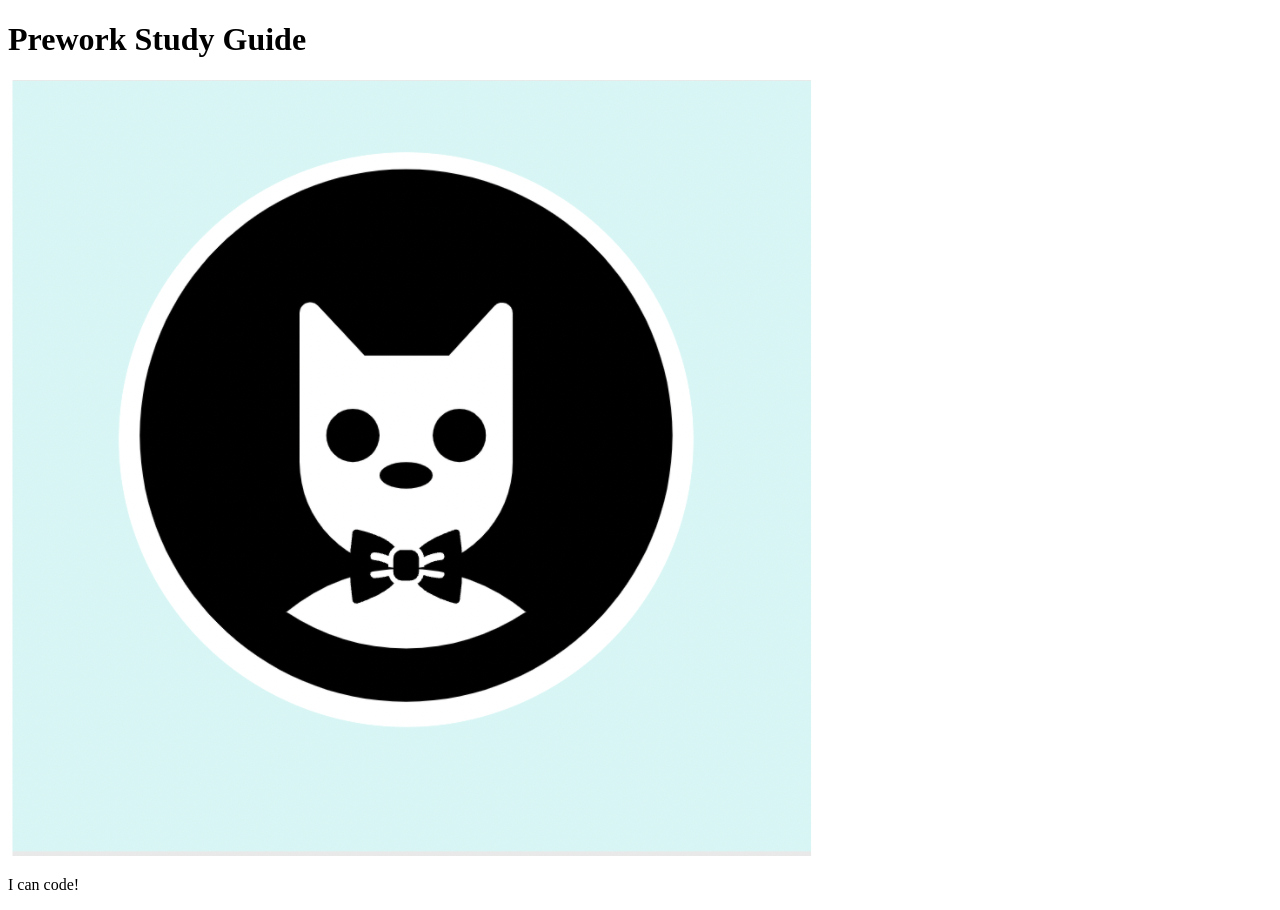
==== prework-study-guide/index.html @ 208bf6cb "fixed bug  in html main file header" ====
<!DOCTYPE html>
<html lang="en">
  <head>
    <meta charset="UTF-8" />
    <meta http-equiv="X-UA-Compatible" content="IE=edge" />
    <meta name="viewport" content="width=device-width, initial-scale=1.0" />
    <title>Prework Study Guide</title>
  </head>
  <body>
    <header id="header">
      <h1>Prework Study Guide</h1>
      <img src="./assets/bowtie-cat.png" alt="Profile image of cat wearing a bow tie." />
    </header>
    <main>
      <!-- Student code goes here -->
    </main>

    <footer>
      <p>I can code!</p>
    </footer>
  </body>
</html>
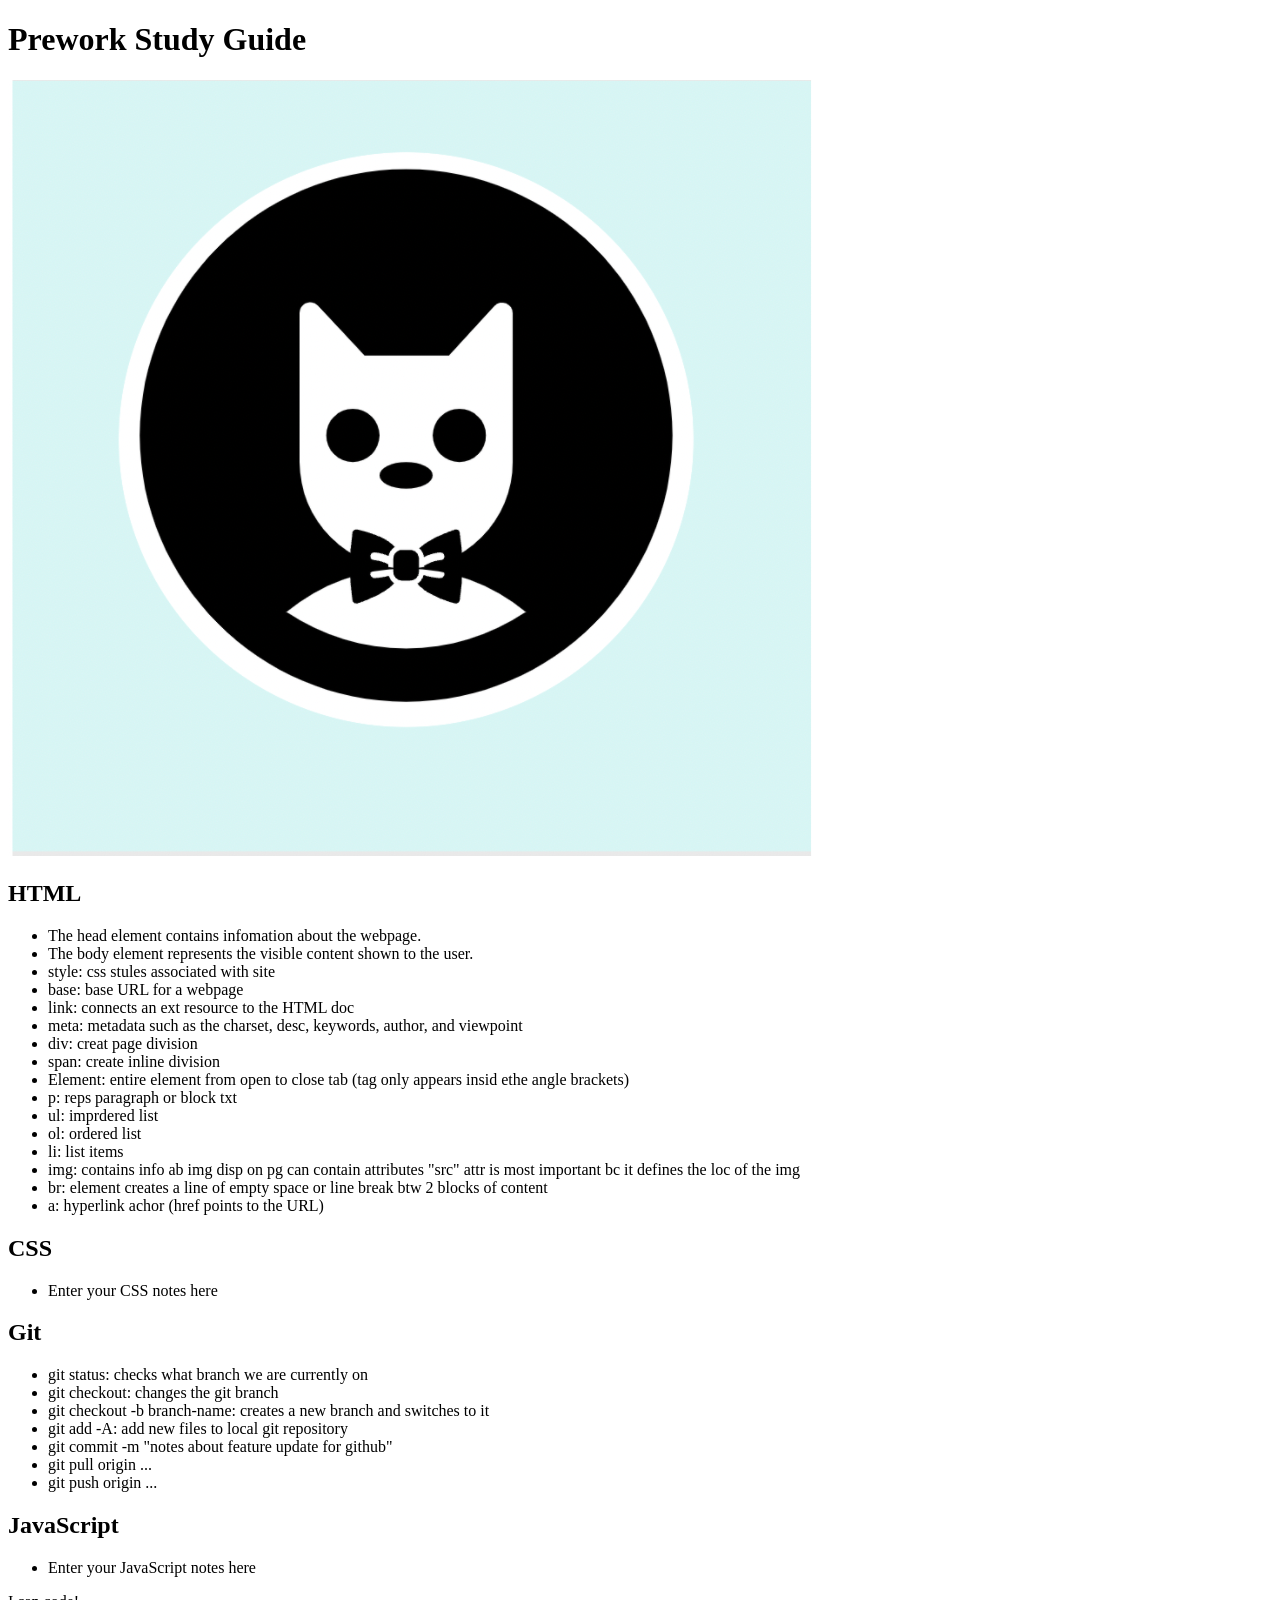
==== commit d5778f9f: "added code to HTML file" ====
--- a/prework-study-guide/index.html
+++ b/prework-study-guide/index.html
@@ -7,12 +7,62 @@
     <title>Prework Study Guide</title>
   </head>
   <body>
-    <header id="header">
+    <header id="top">
       <h1>Prework Study Guide</h1>
-      <img src="./assets/bowtie-cat.png" alt="Profile image of cat wearing a bow tie." />
+      <img 
+      src="./assets/bowtie-cat.png" 
+      alt="Profile image of cat wearing a bow tie." 
+      />
     </header>
     <main>
-      <!-- Student code goes here -->
+     <section class="card" id="html-section"> 
+        <h2>HTML</h2>
+        <ul>
+            <li> The head element contains infomation about the webpage. </li>
+            <li> The body element represents the visible content shown to the user.</li>
+            <li>style: css stules associated with site</li>
+            <li> base: base URL for a webpage</li>
+            <li> link: connects an ext resource to the HTML doc </li>
+            <li> meta: metadata such as the charset, desc, keywords, author, and viewpoint</li>
+            <li> div: creat page division</li>
+            <li> span: create inline division</li>
+            <li> Element: entire element from open to close tab (tag only appears insid ethe angle brackets)</li>
+            <li> p: reps paragraph or block txt</li>
+            <li> ul: imprdered list </li>
+            <li> ol: ordered list </li>
+            <li> li: list items </li>
+            <li> img: contains info ab img disp on pg can contain attributes "src" attr is most important bc it defines the loc of the img</li>
+            <li> br: element creates a line of empty space or line break btw 2 blocks of content </li>
+            <li> a: hyperlink achor (href points to the URL)</li>
+        </ul>
+     </section>
+
+     <section class="card" is="css-section">
+        <h2>CSS</h2>
+        <ul>
+            <li> Enter your CSS notes here </li>
+        </ul>
+     </section>
+
+     <section class="card" id="git-section">
+        <h2>Git</h2>
+        <ul>
+            <li> git status: checks what branch we are currently on </li>
+            <li> git checkout: changes the git branch </li>
+            <li> git checkout -b branch-name: creates a new branch and switches to it</li>
+            <li> git add -A: add new files to local git repository </li>
+            <li> git commit -m "notes about feature update for github" </li>
+            <li> git pull origin ...</li>
+            <li> git push origin ... </li>
+        </ul>
+     </section>
+     
+     <section class="card" id="javascript-section">
+        <h2>JavaScript</h2>
+        <ul>
+            <li> Enter your JavaScript notes here </li>
+        </ul>
+     </section>
     </main>
 
     <footer>
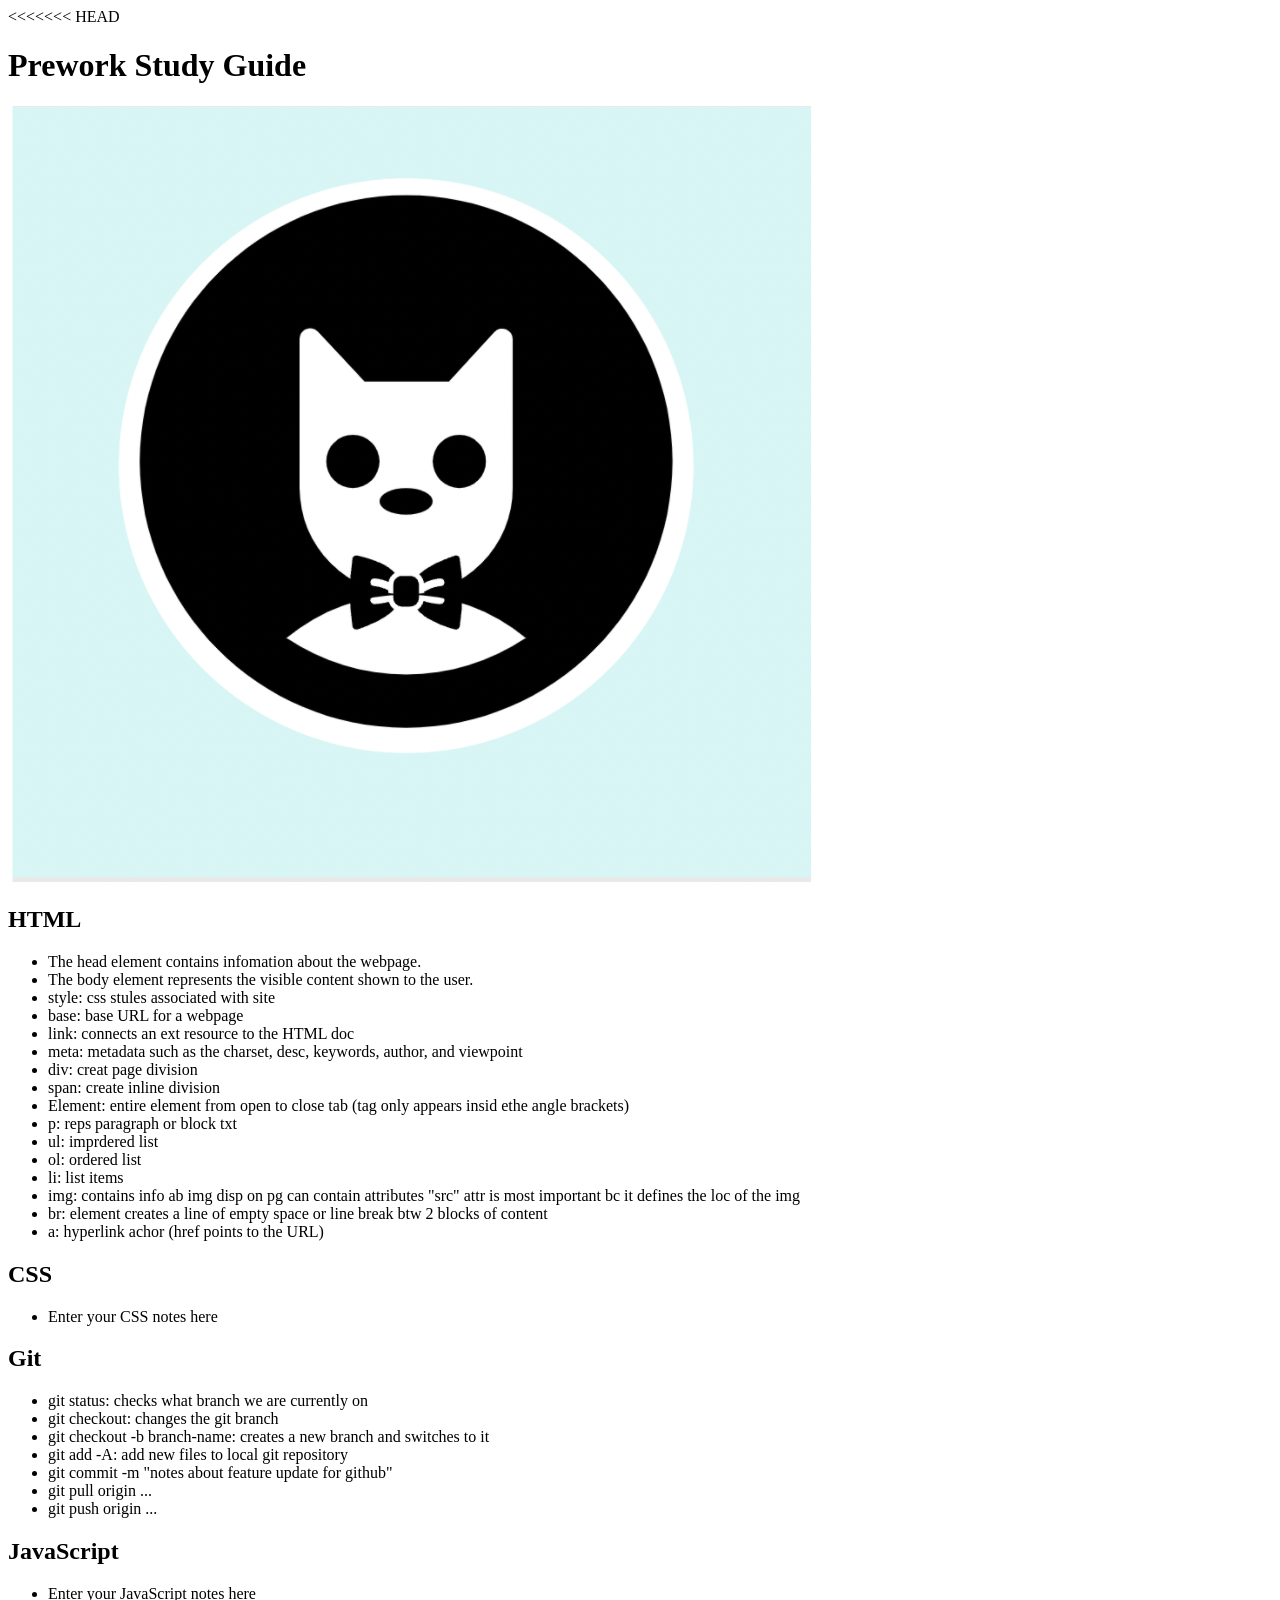
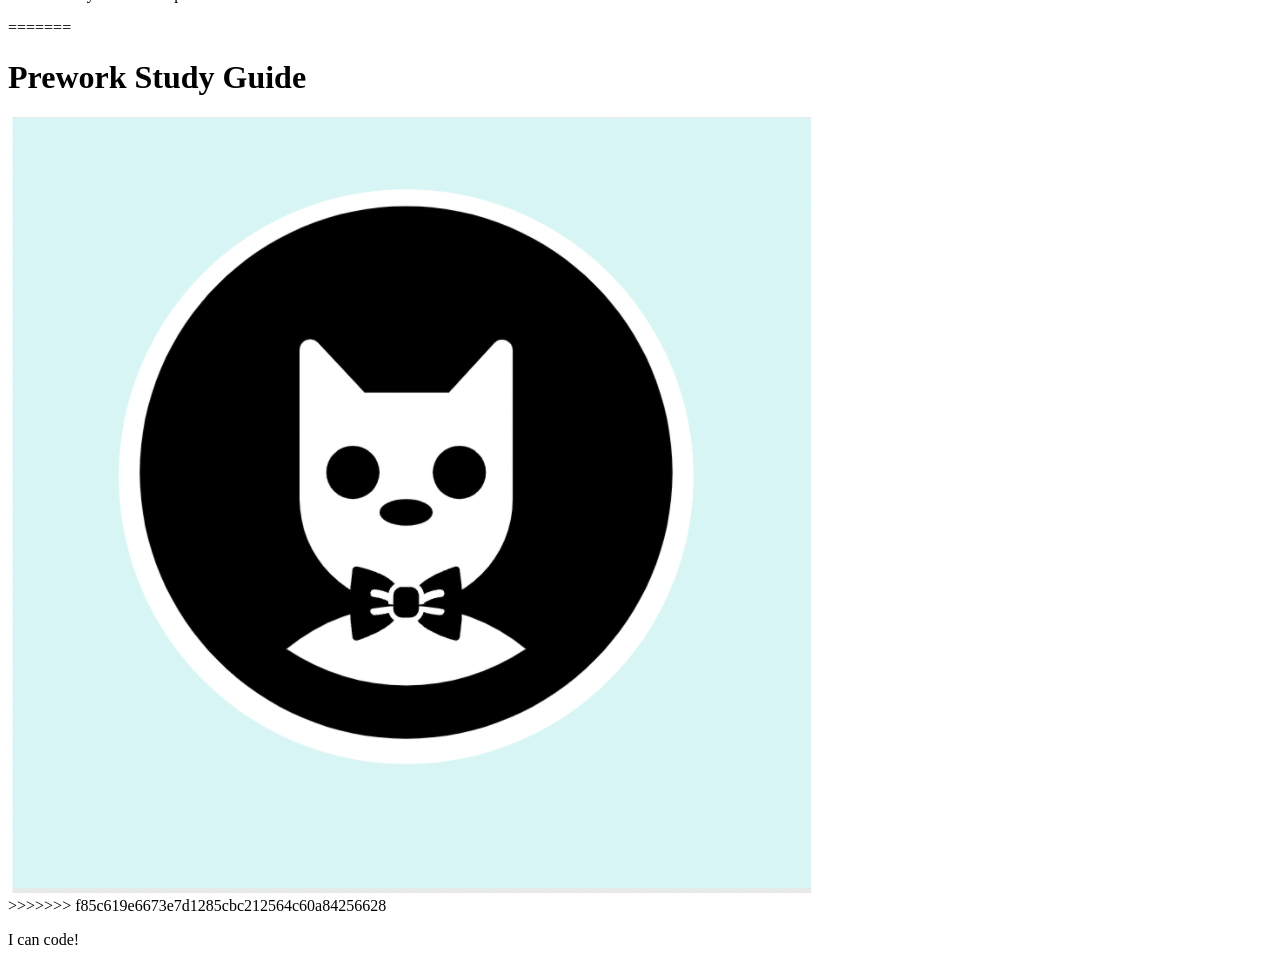
==== commit ef7edfea: "Merge branch 'main' of github.com:17anguyen/prework-study-guide into feature/add-html" ====
--- a/prework-study-guide/index.html
+++ b/prework-study-guide/index.html
@@ -7,6 +7,7 @@
     <title>Prework Study Guide</title>
   </head>
   <body>
+<<<<<<< HEAD
     <header id="top">
       <h1>Prework Study Guide</h1>
       <img 
@@ -63,6 +64,14 @@
             <li> Enter your JavaScript notes here </li>
         </ul>
      </section>
+=======
+    <header id="header">
+      <h1>Prework Study Guide</h1>
+      <img src="./assets/bowtie-cat.png" alt="Profile image of cat wearing a bow tie." />
+    </header>
+    <main>
+      <!-- Student code goes here -->
+>>>>>>> f85c619e6673e7d1285cbc212564c60a84256628
     </main>
 
     <footer>
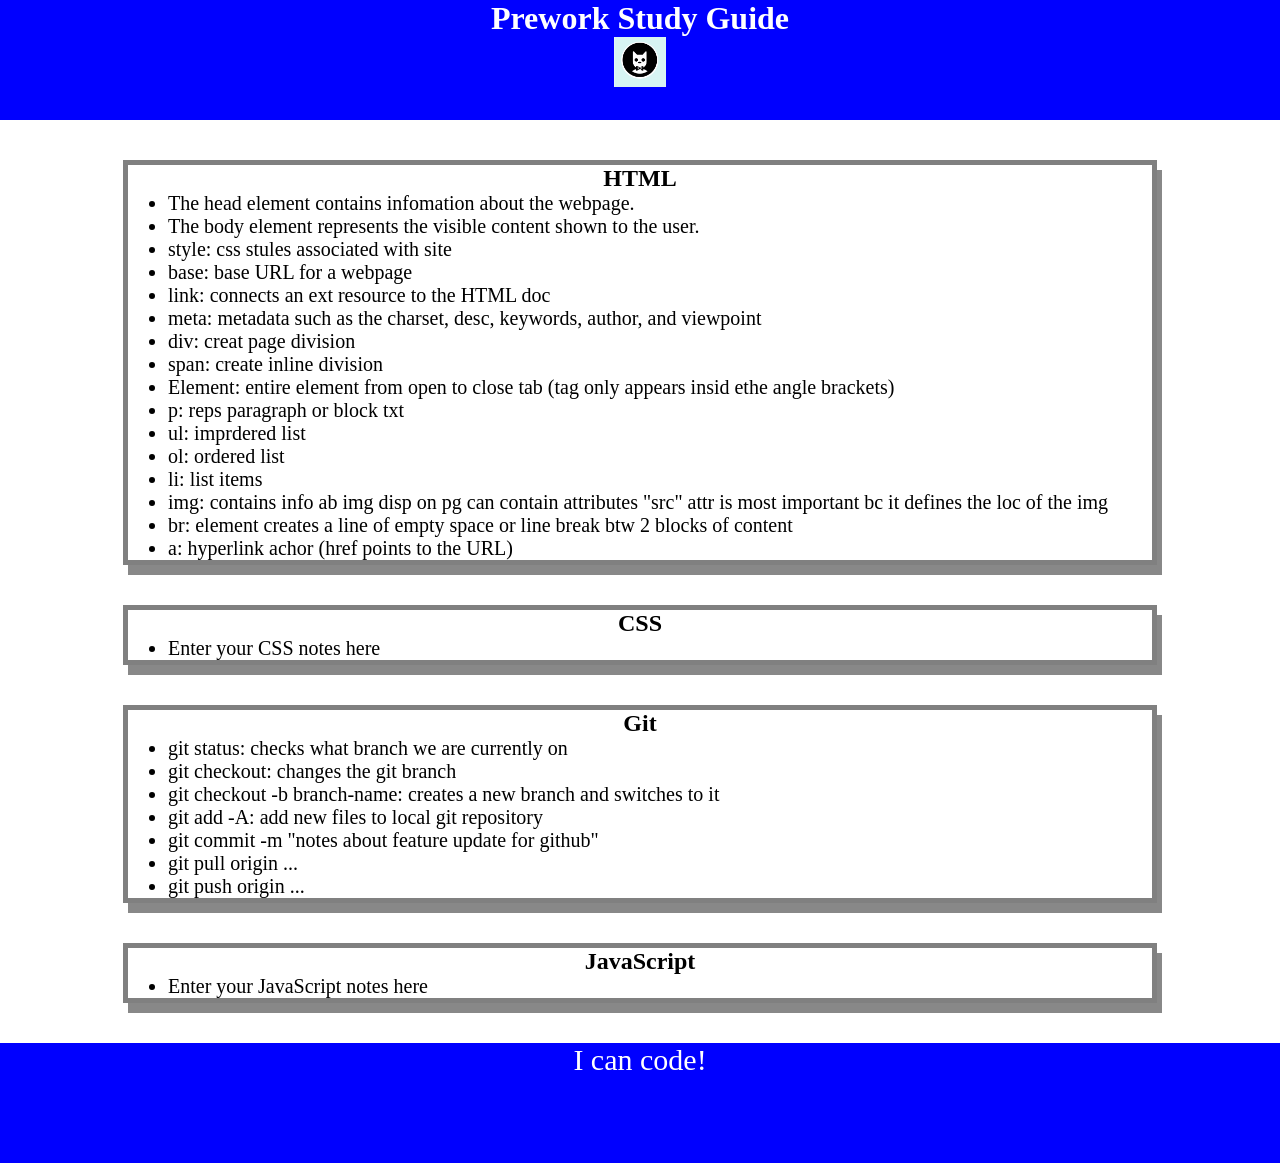
==== commit 178f4453: "added CSS to project" ====
--- a/prework-study-guide/index.html
+++ b/prework-study-guide/index.html
@@ -4,10 +4,10 @@
     <meta charset="UTF-8" />
     <meta http-equiv="X-UA-Compatible" content="IE=edge" />
     <meta name="viewport" content="width=device-width, initial-scale=1.0" />
+    <link rel="stylesheet" href="./assets/style.css"> 
     <title>Prework Study Guide</title>
   </head>
   <body>
-<<<<<<< HEAD
     <header id="top">
       <h1>Prework Study Guide</h1>
       <img 
@@ -64,14 +64,6 @@
             <li> Enter your JavaScript notes here </li>
         </ul>
      </section>
-=======
-    <header id="header">
-      <h1>Prework Study Guide</h1>
-      <img src="./assets/bowtie-cat.png" alt="Profile image of cat wearing a bow tie." />
-    </header>
-    <main>
-      <!-- Student code goes here -->
->>>>>>> f85c619e6673e7d1285cbc212564c60a84256628
     </main>
 
     <footer>
--- a/prework-study-guide/assets/style.css
+++ b/prework-study-guide/assets/style.css
@@ -0,0 +1,41 @@
+* {
+    margin: 0;
+    padding: 0;
+}
+header, 
+footer {
+    width: 100%;
+    height: 120px;
+    background-color: blue;
+    color: white;
+}
+
+h1, 
+h2 {
+    text-align: center;
+}
+
+img {
+    display: block; 
+    height: 50px;m 
+    width: 50px;
+    margin-left: auto; 
+    margin-right: auto;
+}
+
+ul { 
+    padding-left: 40px;
+    font-size: 20px;
+}
+
+p {
+    text-align: center;
+    font-size: 30px;
+}
+
+.card {
+    width: 80%;
+    margin:40px auto;
+    border:5px solid gray;
+    box-shadow:5px 10px #888888;
+}
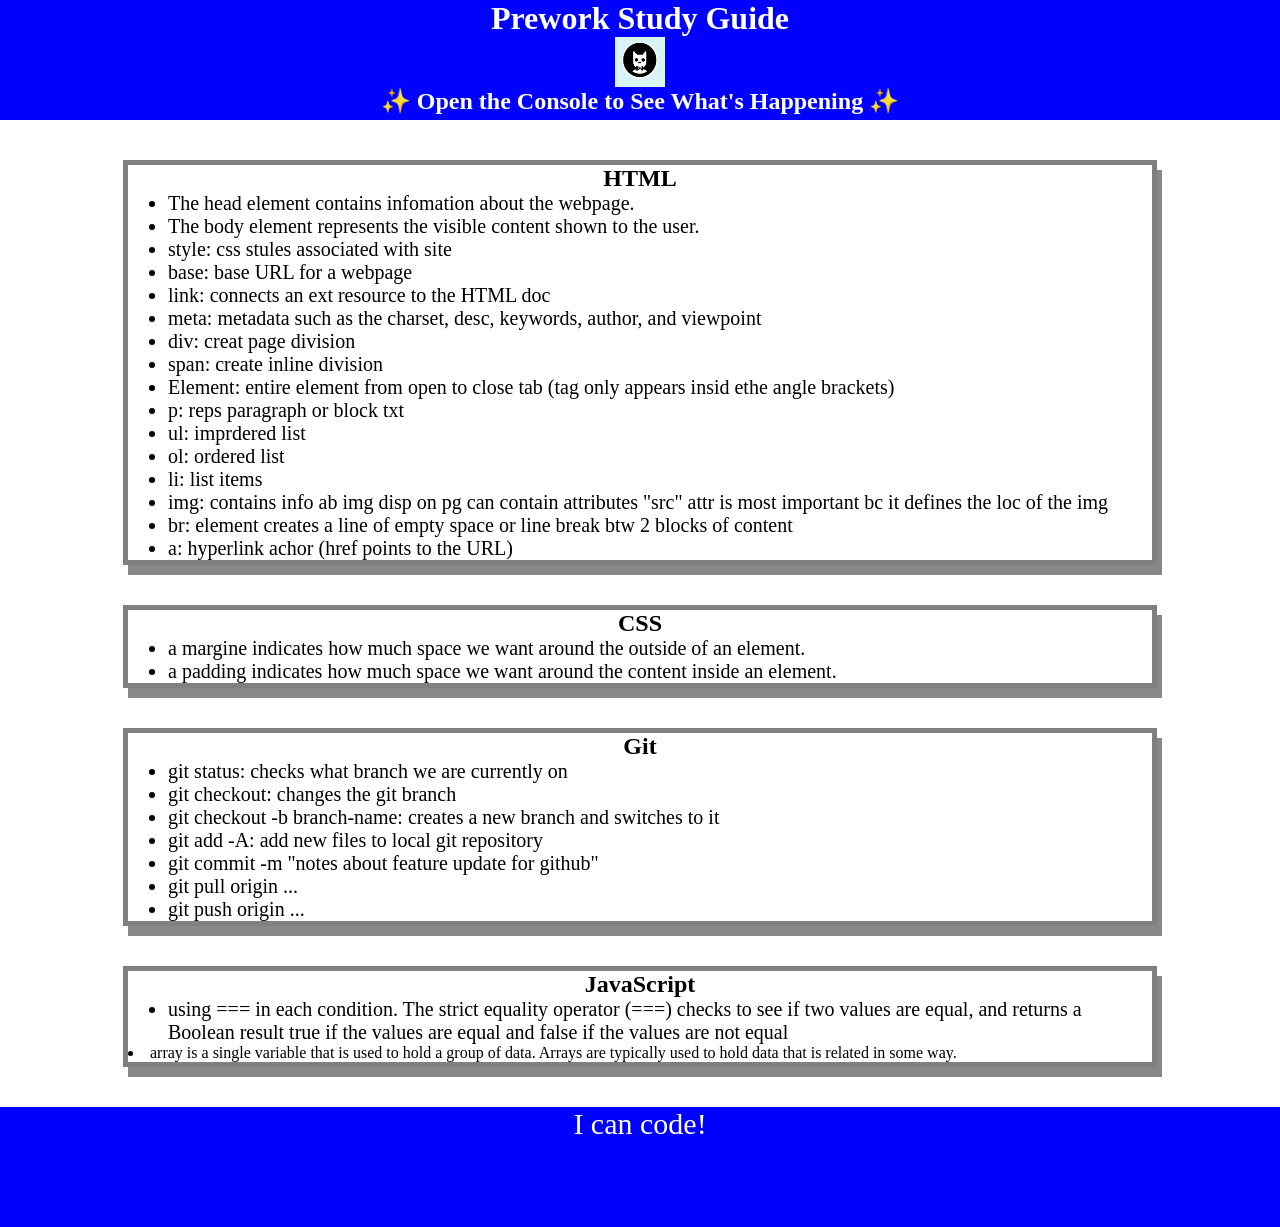
==== commit a0c6f143: "added JS to my code" ====
--- a/prework-study-guide/index.html
+++ b/prework-study-guide/index.html
@@ -10,10 +10,8 @@
   <body>
     <header id="top">
       <h1>Prework Study Guide</h1>
-      <img 
-      src="./assets/bowtie-cat.png" 
-      alt="Profile image of cat wearing a bow tie." 
-      />
+      <img src="./assets/bowtie-cat.png"alt="Profile image of cat wearing a bow tie."  />
+      <h2>✨ Open the Console to See What's Happening ✨</h2>
     </header>
     <main>
      <section class="card" id="html-section"> 
@@ -41,12 +39,13 @@
      <section class="card" is="css-section">
         <h2>CSS</h2>
         <ul>
-            <li> Enter your CSS notes here </li>
+            <li> a margine indicates how much space we want around the outside of an element. </li>
+            <li> a padding indicates how much space we want around the content inside an element. </li>
         </ul>
      </section>
 
      <section class="card" id="git-section">
-        <h2>Git</h2>
+        <h2>Git</h2> 
         <ul>
             <li> git status: checks what branch we are currently on </li>
             <li> git checkout: changes the git branch </li>
@@ -61,13 +60,15 @@
      <section class="card" id="javascript-section">
         <h2>JavaScript</h2>
         <ul>
-            <li> Enter your JavaScript notes here </li>
-        </ul>
+            <li> using === in each condition. The strict equality operator (===) checks to see if two values are equal, and returns a Boolean result true if the values are equal and false if the values are not equal </li>
+        </ul><li>array is a single variable that is used to hold a group of data. Arrays are typically used to hold data that is related in some way.</li>
+
      </section>
     </main>
 
     <footer>
       <p>I can code!</p>
     </footer>
+    <script src="./assets/script.js"> </script>
   </body>
 </html>
--- a/prework-study-guide/assets/style.css
+++ b/prework-study-guide/assets/style.css
@@ -2,6 +2,7 @@
     margin: 0;
     padding: 0;
 }
+
 header, 
 footer {
     width: 100%;
@@ -17,7 +18,7 @@
 
 img {
     display: block; 
-    height: 50px;m 
+    height: 50px;
     width: 50px;
     margin-left: auto; 
     margin-right: auto;
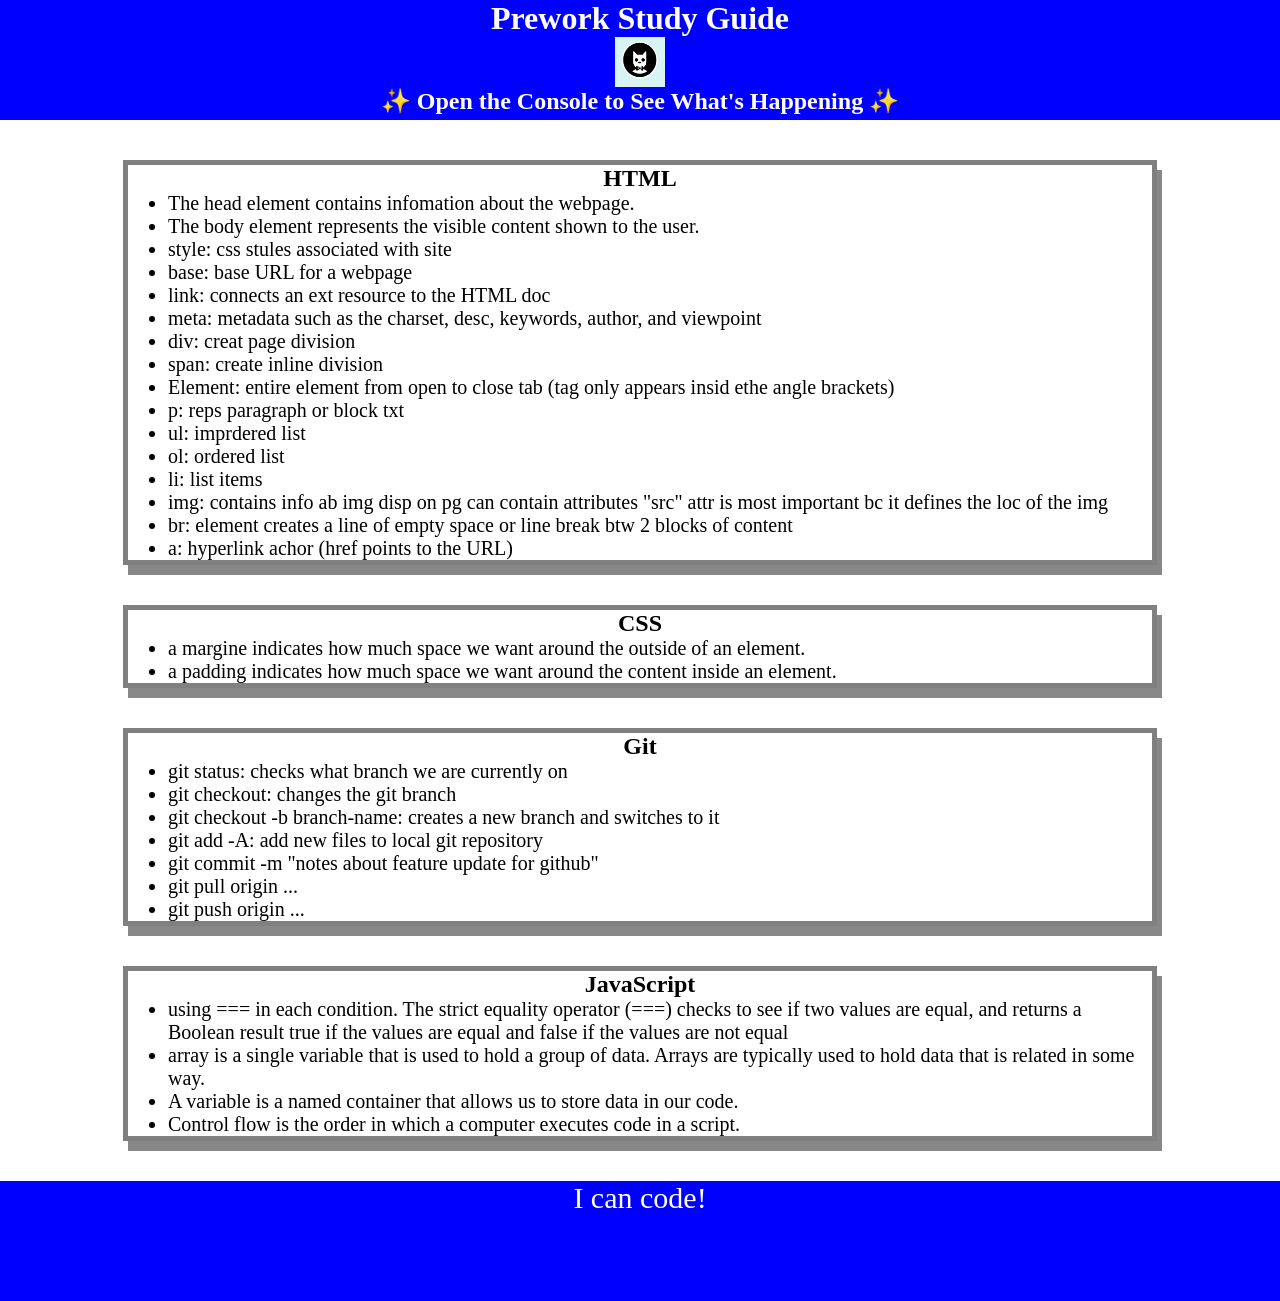
==== commit 383c023e: "add JS to code final update" ====
--- a/prework-study-guide/index.html
+++ b/prework-study-guide/index.html
@@ -61,7 +61,10 @@
         <h2>JavaScript</h2>
         <ul>
             <li> using === in each condition. The strict equality operator (===) checks to see if two values are equal, and returns a Boolean result true if the values are equal and false if the values are not equal </li>
-        </ul><li>array is a single variable that is used to hold a group of data. Arrays are typically used to hold data that is related in some way.</li>
+            <li> array is a single variable that is used to hold a group of data. Arrays are typically used to hold data that is related in some way.</li>
+            <li> A variable is a named container that allows us to store data in our code. </li>
+            <li> Control flow is the order in which a computer executes code in a script. </li>
+        </ul>
 
      </section>
     </main>
